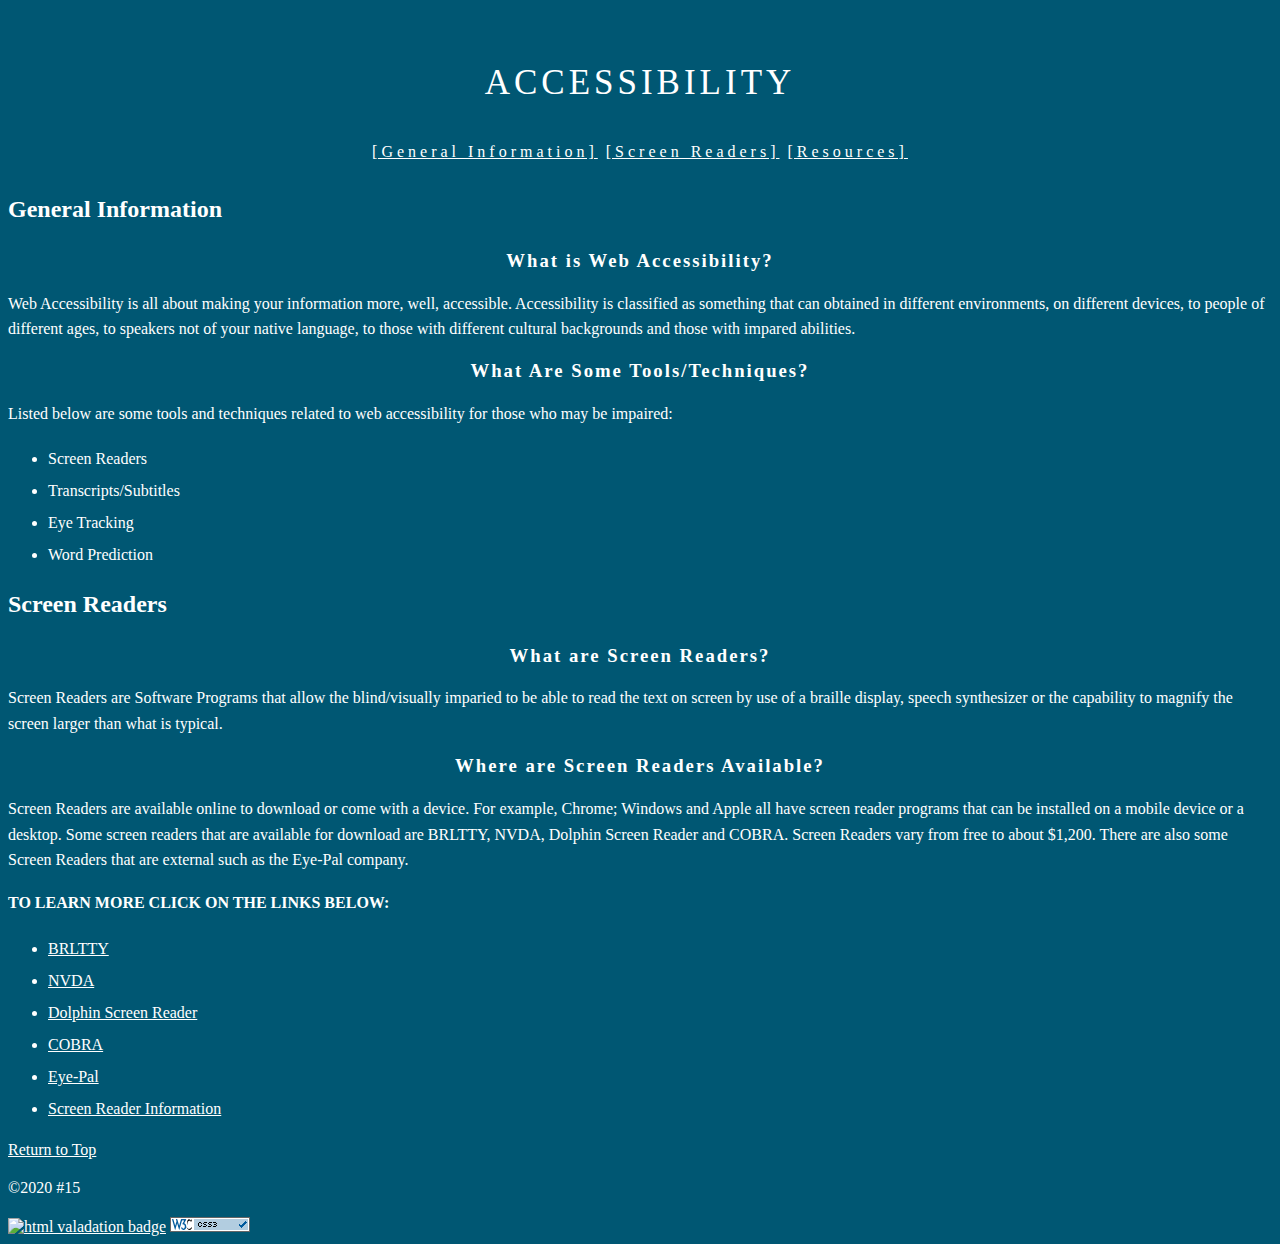
==== accessibility.html @ 74cbacd8 "Update accessibility.html" ====
<!doctype html>
<html>
<head>
<meta charset="UTF-8">
<title>accessibility.html</title>
<link href="accessibility.css" rel="stylesheet" type="text/css">
</head>

<body>
	<div class="title">
		<header>ACCESSIBILITY</header>
		<nav><a href=#geninfo>[General Information]</a> <a href=#screenreaders>[Screen Readers]</a> <a href=#resources>[Resources]</a></nav>
	</div>
	
	<div id ="geninfo" class="geninfo">
		<h2>General Information</h2>
		<h3>What is Web Accessibility?</h3>
			<p>Web Accessibility is all about making your information more, well, accessible. Accessibility is classified as something that can obtained in different environments, on different devices, to people of different ages, to speakers not of your native language, to those with different cultural backgrounds and those with impared abilities.</p>
		<h3>What Are Some Tools/Techniques?</h3>
			<p>Listed below are some tools and techniques related to web accessibility for those who may be impaired:</p>
		<ul>
			<li>Screen Readers</li>
			<li>Transcripts/Subtitles</li>
			<li>Eye Tracking</li>
			<li>Word Prediction</li>
		</ul>
	</div>
	<div id="screenreaders" class="screenreaders">
		<h2>Screen Readers</h2>
			<h3>What are Screen Readers?</h3>
				<p>Screen Readers are Software Programs that allow the blind/visually imparied to be able to read the text on screen by use of a braille display, speech synthesizer or the capability to magnify the screen larger than what is typical.</p>
			<h3>Where are Screen Readers Available?</h3>
				<p>Screen Readers are available online to download or come with a device. For example, Chrome; Windows and Apple all have screen reader programs that can be installed on a mobile device or a desktop. Some screen readers that are available for download are BRLTTY, NVDA, Dolphin Screen Reader and COBRA. Screen Readers vary from free to about $1,200. There are also some Screen Readers that are external such as the Eye-Pal company.</p>
	</div>
	<div id="resources" class="Resources">
		<h4>TO LEARN MORE CLICK ON THE LINKS BELOW:</h4>
			<ul>
				<li><a href="http://mielke.cc/brltty/" target="_blank">BRLTTY</a></li>
				<li><a href="https://www.afb.org/blindness-and-low-vision/using-technology/assistive-technology-videos/learn-nvda" target="_blank">NVDA</a></li>
				<li><a href="https://yourdolphin.com/products/individuals/screen-reader" target="_blank">Dolphin Screen Reader</a></li>
				<li><a href="https://www.nordiceye.no/produkter/programvare/cobra" target="_blank">COBRA</a></li>
				<li><a href="https://www.afb.org/aw/11/3/16053" target="_blank">Eye-Pal</a></li>
				<li><a href="https://www.afb.org/blindness-and-low-vision/using-technology/assistive-technology-products/screen-readers" target="_blank">Screen Reader Information</a></li>
			</ul>
	</div>
	<span id="float"><a href=#nav>Return to Top</span></a></p>
	<p>©2020 #15</p>
	<a href=""><img src="https://raw.githubusercontent.com/2020spring15/2020spring15.github.io/master/valid_html5_blue.png" width="80" height="15" alt="html valadation badge"/></a>
	<a href=""><img src="https://2020spring15.github.io/valid_css3_blue.png" width="80" height="15" alt="css valadation badge"/></a>
	
</body>
</html>
---- accessibility.css ----
@charset "UTF-8";

.title {
	text-align: center;
	font-family: Baskerville, "Palatino Linotype", Palatino, "Century Schoolbook L", "Times New Roman", "serif";
	letter-spacing: 4px;
	padding: 15px;
}
	
header {
	padding: 40px;
	font-size: 35px;
}
nav {
	
}
body {
	color: #FFFFFF;
	background-color: #005773;
	
}
h2 {
	font-family: Baskerville, "Palatino Linotype", Palatino, "Century Schoolbook L", "Times New Roman", "serif";
	Padding-bottom: 7px;
}
h3 {
	text-align: center;
	font-family: Baskerville, "Palatino Linotype", Palatino, "Century Schoolbook L", "Times New Roman", "serif";
	letter-spacing: 2px;
}
h4 {
	
}
p {
	font-family: Baskerville, "Palatino Linotype", Palatino, "Century Schoolbook L", "Times New Roman", "serif";
	line-height: 1.6;
}
ul {
	line-height: 2
}
a {
	color: #FFFFFF
}
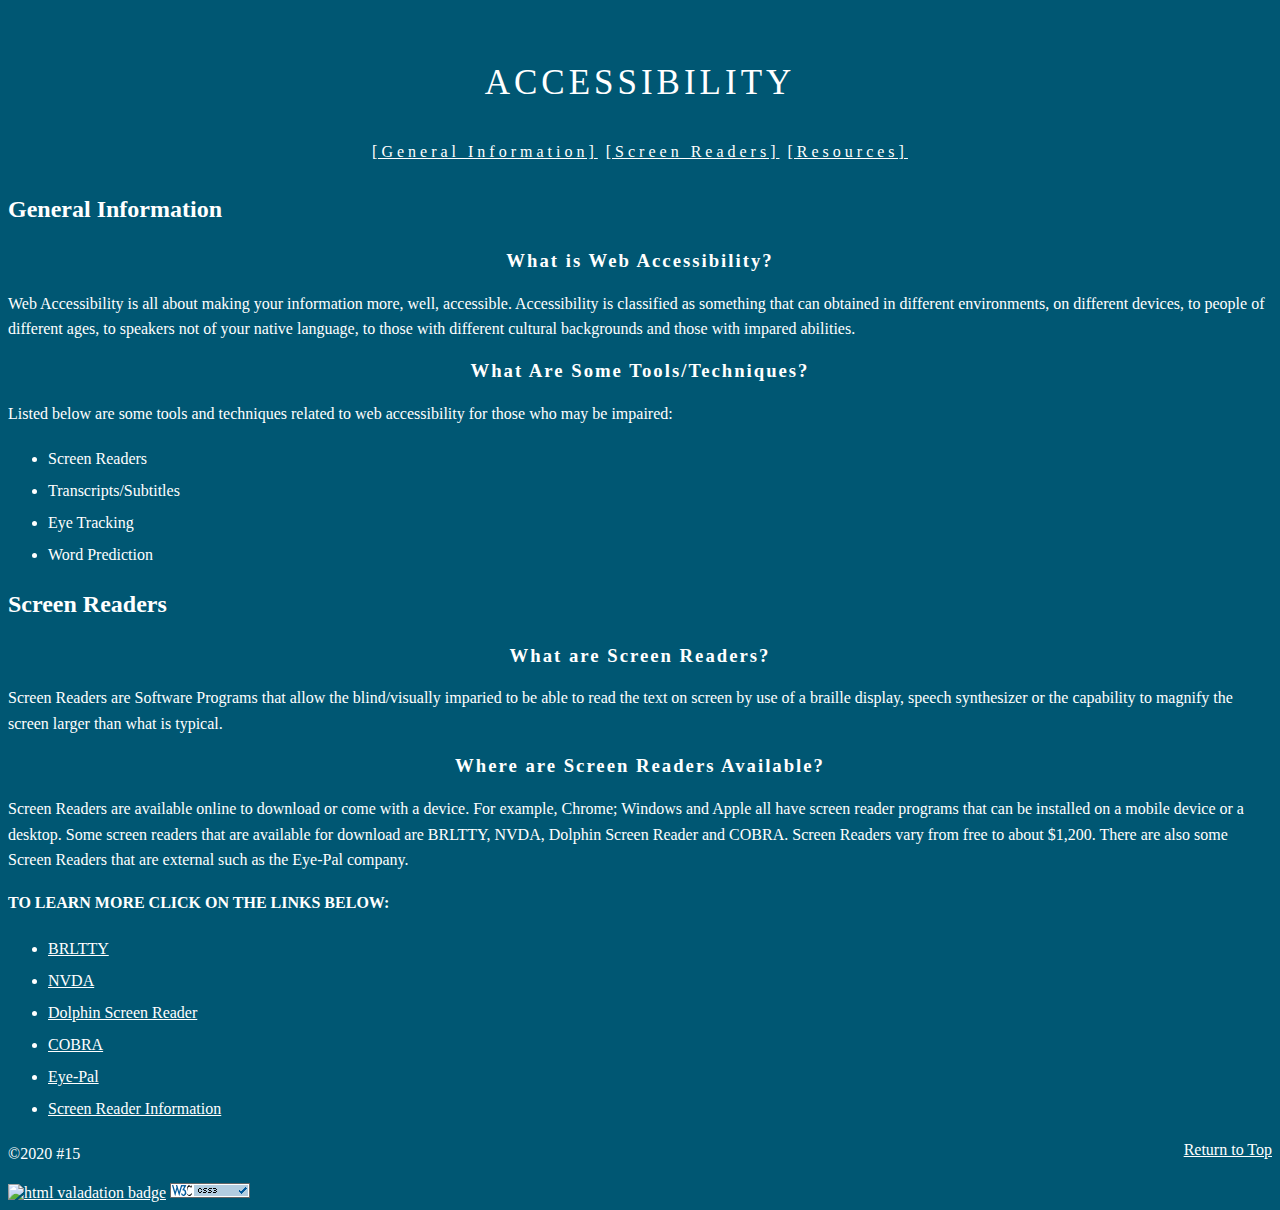
==== commit 75af2307: "Update accessibility.html" ====
--- a/accessibility.html
+++ b/accessibility.html
@@ -43,7 +43,7 @@
 				<li><a href="https://www.afb.org/blindness-and-low-vision/using-technology/assistive-technology-products/screen-readers" target="_blank">Screen Reader Information</a></li>
 			</ul>
 	</div>
-	<span id="float"><a href=#nav>Return to Top</span></a></p>
+	<span id="float"><a href=#title>Return to Top</span></a></p>
 	<p>©2020 #15</p>
 	<a href=""><img src="https://raw.githubusercontent.com/2020spring15/2020spring15.github.io/master/valid_html5_blue.png" width="80" height="15" alt="html valadation badge"/></a>
 	<a href=""><img src="https://2020spring15.github.io/valid_css3_blue.png" width="80" height="15" alt="css valadation badge"/></a>
--- a/accessibility.css
+++ b/accessibility.css
@@ -5,6 +5,9 @@
 	font-family: Baskerville, "Palatino Linotype", Palatino, "Century Schoolbook L", "Times New Roman", "serif";
 	letter-spacing: 4px;
 	padding: 15px;
+}
+#float {
+	float: right;
 }
 	
 header {
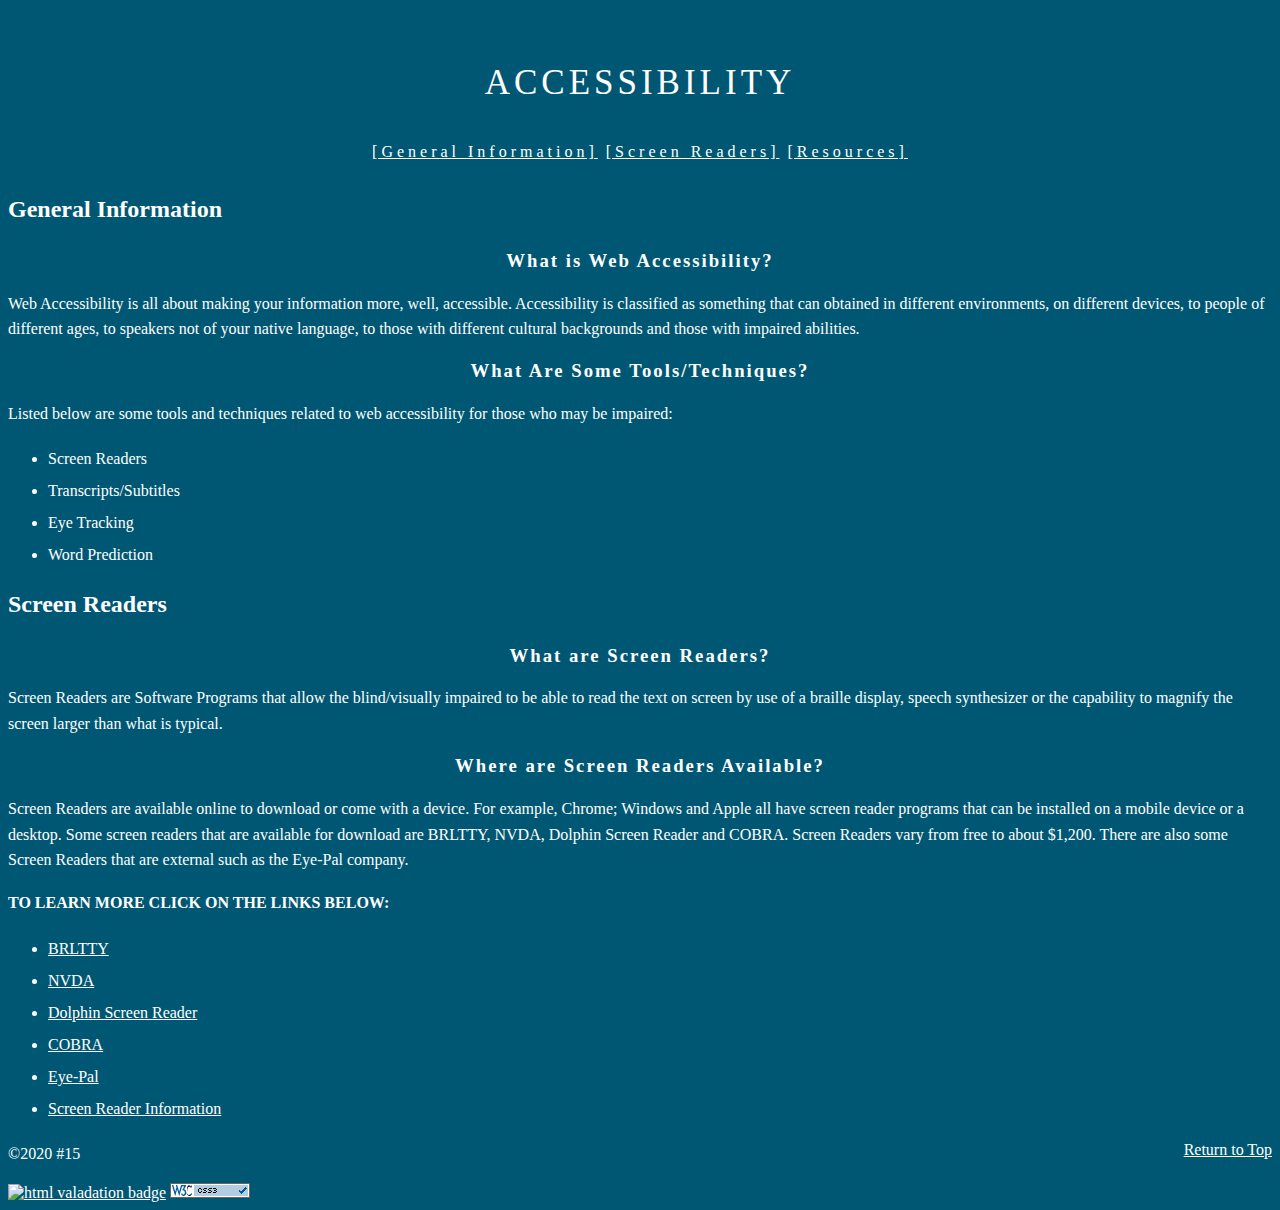
==== commit 1ab58d14: "Update accessibility.html" ====
--- a/accessibility.html
+++ b/accessibility.html
@@ -1,5 +1,5 @@
 <!doctype html>
-<html>
+<html lang="en">
 <head>
 <meta charset="UTF-8">
 <title>accessibility.html</title>
@@ -7,7 +7,7 @@
 </head>
 
 <body>
-	<div class="title">
+	<div id="title">
 		<header>ACCESSIBILITY</header>
 		<nav><a href=#geninfo>[General Information]</a> <a href=#screenreaders>[Screen Readers]</a> <a href=#resources>[Resources]</a></nav>
 	</div>
@@ -15,7 +15,7 @@
 	<div id ="geninfo" class="geninfo">
 		<h2>General Information</h2>
 		<h3>What is Web Accessibility?</h3>
-			<p>Web Accessibility is all about making your information more, well, accessible. Accessibility is classified as something that can obtained in different environments, on different devices, to people of different ages, to speakers not of your native language, to those with different cultural backgrounds and those with impared abilities.</p>
+			<p>Web Accessibility is all about making your information more, well, accessible. Accessibility is classified as something that can obtained in different environments, on different devices, to people of different ages, to speakers not of your native language, to those with different cultural backgrounds and those with impaired abilities.</p>
 		<h3>What Are Some Tools/Techniques?</h3>
 			<p>Listed below are some tools and techniques related to web accessibility for those who may be impaired:</p>
 		<ul>
@@ -28,7 +28,7 @@
 	<div id="screenreaders" class="screenreaders">
 		<h2>Screen Readers</h2>
 			<h3>What are Screen Readers?</h3>
-				<p>Screen Readers are Software Programs that allow the blind/visually imparied to be able to read the text on screen by use of a braille display, speech synthesizer or the capability to magnify the screen larger than what is typical.</p>
+				<p>Screen Readers are Software Programs that allow the blind/visually impaired to be able to read the text on screen by use of a braille display, speech synthesizer or the capability to magnify the screen larger than what is typical.</p>
 			<h3>Where are Screen Readers Available?</h3>
 				<p>Screen Readers are available online to download or come with a device. For example, Chrome; Windows and Apple all have screen reader programs that can be installed on a mobile device or a desktop. Some screen readers that are available for download are BRLTTY, NVDA, Dolphin Screen Reader and COBRA. Screen Readers vary from free to about $1,200. There are also some Screen Readers that are external such as the Eye-Pal company.</p>
 	</div>
@@ -43,10 +43,11 @@
 				<li><a href="https://www.afb.org/blindness-and-low-vision/using-technology/assistive-technology-products/screen-readers" target="_blank">Screen Reader Information</a></li>
 			</ul>
 	</div>
-	<span id="float"><a href=#title>Return to Top</span></a></p>
+	<div id="float"><a href=#title>Return to Top</a></div>
 	<p>©2020 #15</p>
-	<a href=""><img src="https://raw.githubusercontent.com/2020spring15/2020spring15.github.io/master/valid_html5_blue.png" width="80" height="15" alt="html valadation badge"/></a>
-	<a href=""><img src="https://2020spring15.github.io/valid_css3_blue.png" width="80" height="15" alt="css valadation badge"/></a>
+	<a href="https://validator.w3.org/nu/?doc=https%3A%2F%2F2020spring15.github.io%2Faccessibility.html"><img src="https://raw.githubusercontent.com/2020spring15/2020spring15.github.io/master/valid_html5_blue.png" width="80" height="15" alt="html valadation badge"/></a>
+	<a href="https://jigsaw.w3.org/css-validator/validator?uri=https%3A%2F%2F2020spring15.github.io%2Faccessibility.html&profile=css3svg&usermedium=all&warning=1&vextwarning=&lang=en"><img src="https://2020spring15.github.io/valid_css3_blue.png" width="80" height="15" alt="css valadation badge"/></a>
 	
 </body>
 </html>
+
--- a/accessibility.css
+++ b/accessibility.css
@@ -1,6 +1,6 @@
 @charset "UTF-8";
 
-.title {
+#title {
 	text-align: center;
 	font-family: Baskerville, "Palatino Linotype", Palatino, "Century Schoolbook L", "Times New Roman", "serif";
 	letter-spacing: 4px;
@@ -9,13 +9,13 @@
 #float {
 	float: right;
 }
-	
+nav {
+	text-align: center;
+}
 header {
 	padding: 40px;
 	font-size: 35px;
-}
-nav {
-	
+	text-align: center;
 }
 body {
 	color: #FFFFFF;
